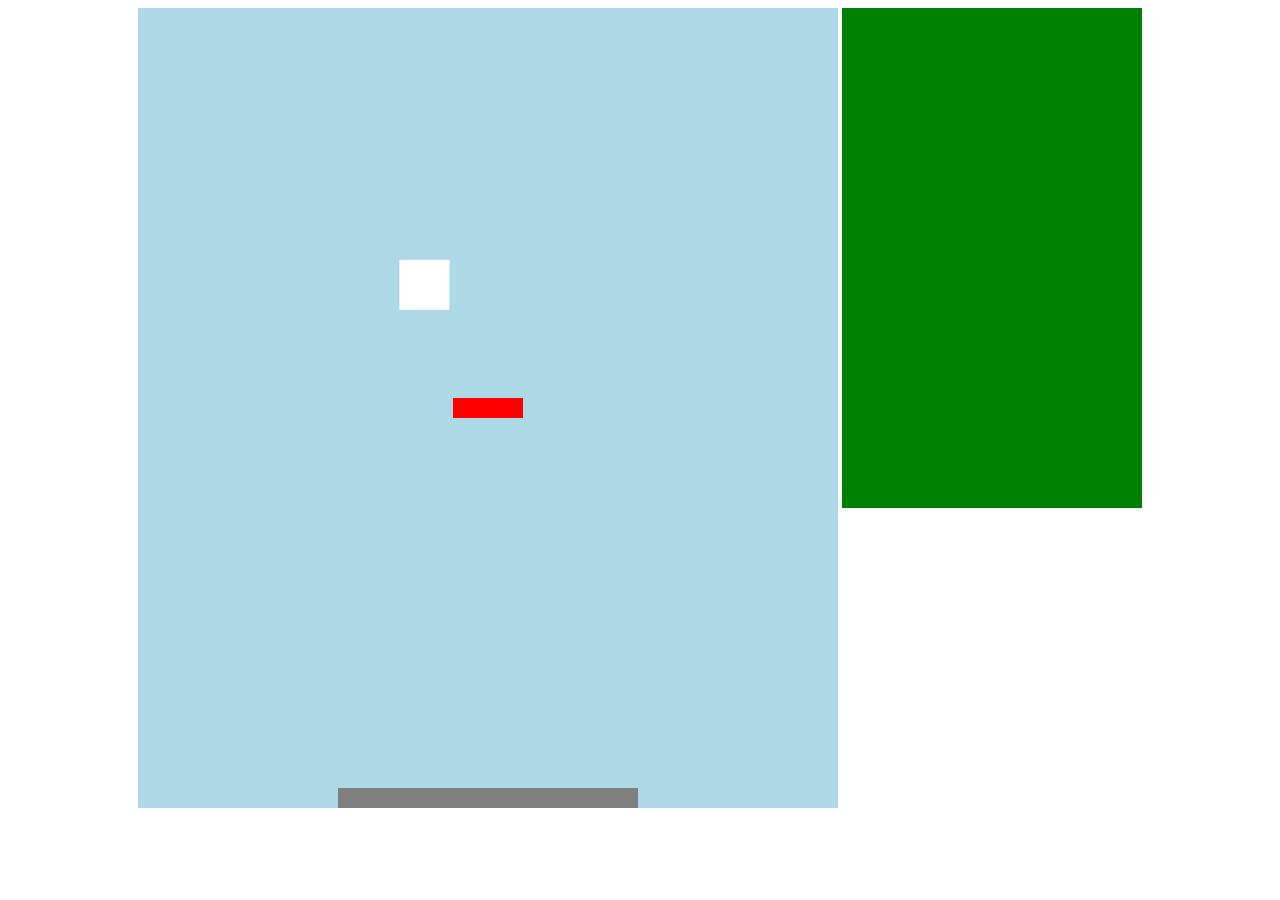
==== index.html @ 3e40965d "First commit, testing phase before using sprites" ====
<!DOCTYPE html>
<html lang="en">
  <head>
    <style></style>
    <meta charset="UTF-8" />
    <meta name="viewport" content="width=device-width, initial-scale=1.0" />
    <title>Document</title>
  </head>
  <body>
    <link href="styleSheet.css" rel="stylesheet" type="text/css" />
    <canvas id="cvs" width="700" height="800" styles> </canvas>
    <div id="brickPanel"></div>
    <!-- 1000 x 1200-->
    <script type="module">
      "use strict";
      import { main } from "./scripts/script.js";
      const cvs = document.getElementById("cvs");
      main(cvs);
    </script>
  </body>
</html>
---- styleSheet.css ----
body {
  text-align: center;
}
#cvs {
  background-color: lightblue;
  display: inline-block;
}

#brickPanel {
  width: 300px;
  height: 500px;
  background-color: green;
  display: inline-block;
  vertical-align: top;
}
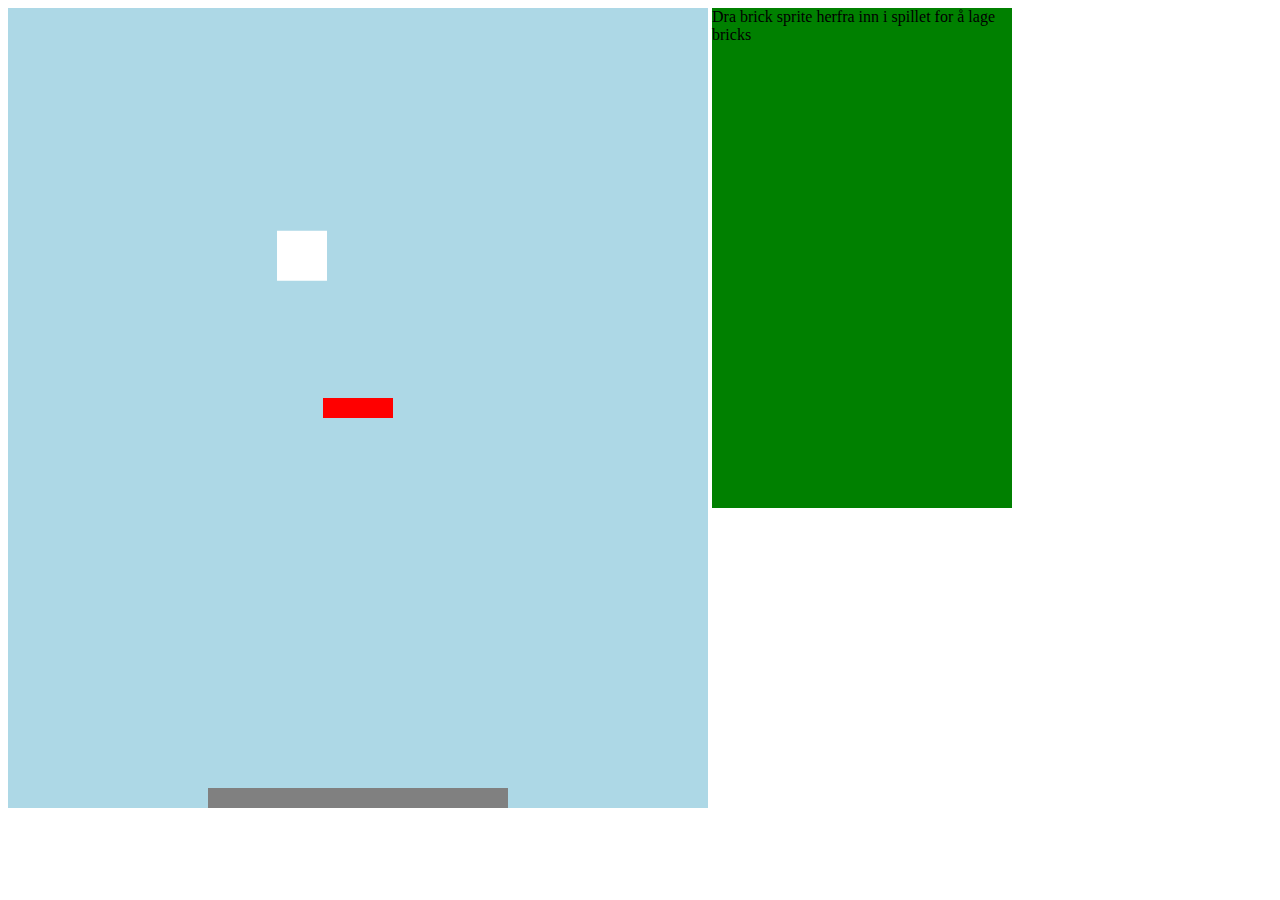
==== commit 57b77851: "Rewrote collision functions into one function" ====
--- a/index.html
+++ b/index.html
@@ -9,7 +9,7 @@
   <body>
     <link href="styleSheet.css" rel="stylesheet" type="text/css" />
     <canvas id="cvs" width="700" height="800" styles> </canvas>
-    <div id="brickPanel"></div>
+    <div id="brickPanel">Dra brick sprite herfra inn i spillet for å lage bricks</div>
     <!-- 1000 x 1200-->
     <script type="module">
       "use strict";
--- a/styleSheet.css
+++ b/styleSheet.css
@@ -1,5 +1,5 @@
 body {
-  text-align: center;
+  text-align: left;
 }
 #cvs {
   background-color: lightblue;
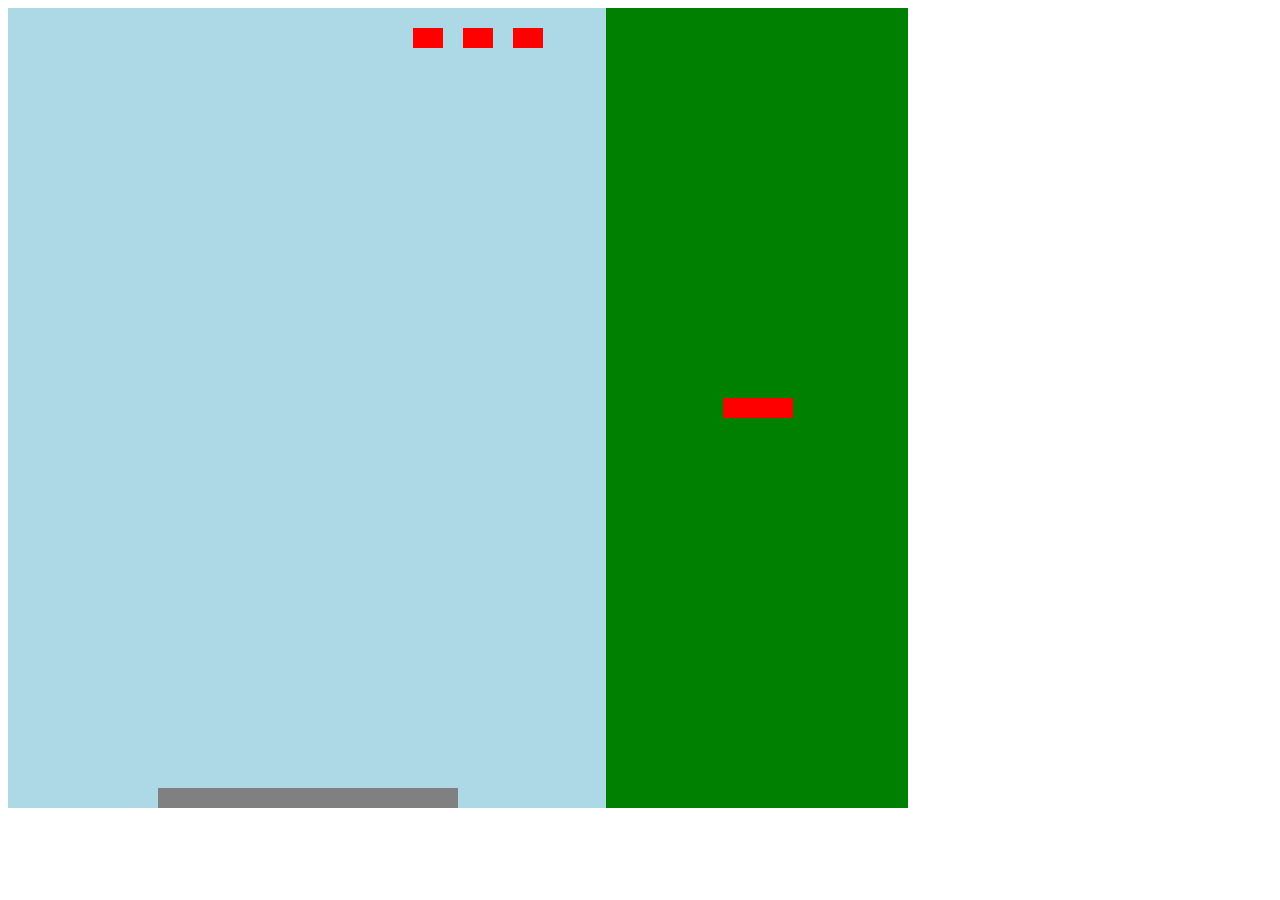
==== commit a9d71719: "Switched naming convention from pascalCase to snake_case. Can now drag several bricks from side pane" ====
--- a/index.html
+++ b/index.html
@@ -8,9 +8,7 @@
   </head>
   <body>
     <link href="styleSheet.css" rel="stylesheet" type="text/css" />
-    <canvas id="cvs" width="700" height="800" styles> </canvas>
-    <div id="brickPanel">Dra brick sprite herfra inn i spillet for å lage bricks</div>
-    <!-- 1000 x 1200-->
+    <canvas id="cvs" width="900" height="800" styles> </canvas>
     <script type="module">
       "use strict";
       import { main } from "./scripts/script.js";
--- a/styleSheet.css
+++ b/styleSheet.css
@@ -1,15 +1,8 @@
 body {
   text-align: left;
 }
+
 #cvs {
-  background-color: lightblue;
+  background: linear-gradient(to right, lightblue 66.5%, green 34.5%);
   display: inline-block;
 }
-
-#brickPanel {
-  width: 300px;
-  height: 500px;
-  background-color: green;
-  display: inline-block;
-  vertical-align: top;
-}
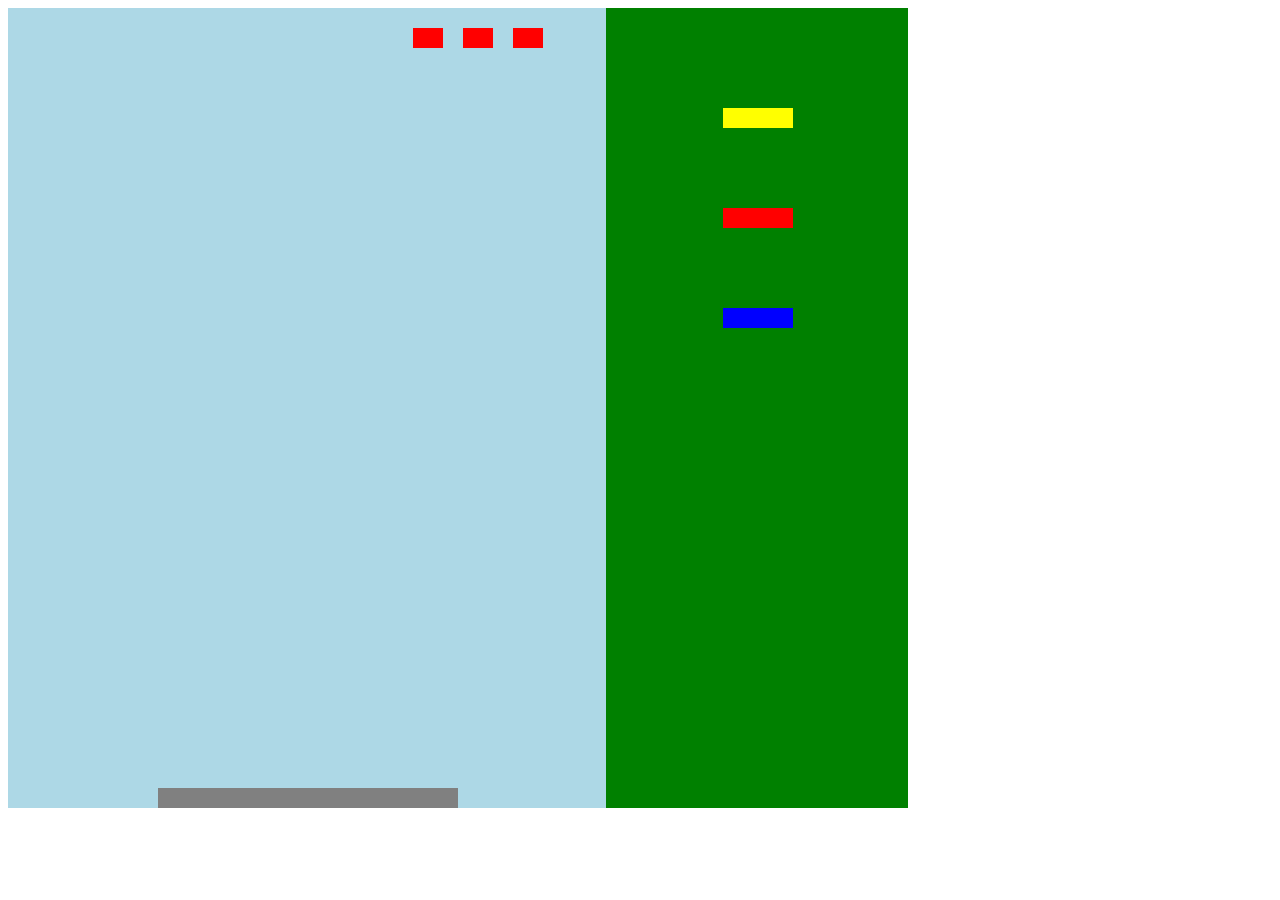
==== commit e75bc274: "Removed ico error" ====
--- a/index.html
+++ b/index.html
@@ -4,6 +4,7 @@
     <style></style>
     <meta charset="UTF-8" />
     <meta name="viewport" content="width=device-width, initial-scale=1.0" />
+    <link rel="shortcut icon" href="#" />
     <title>Document</title>
   </head>
   <body>
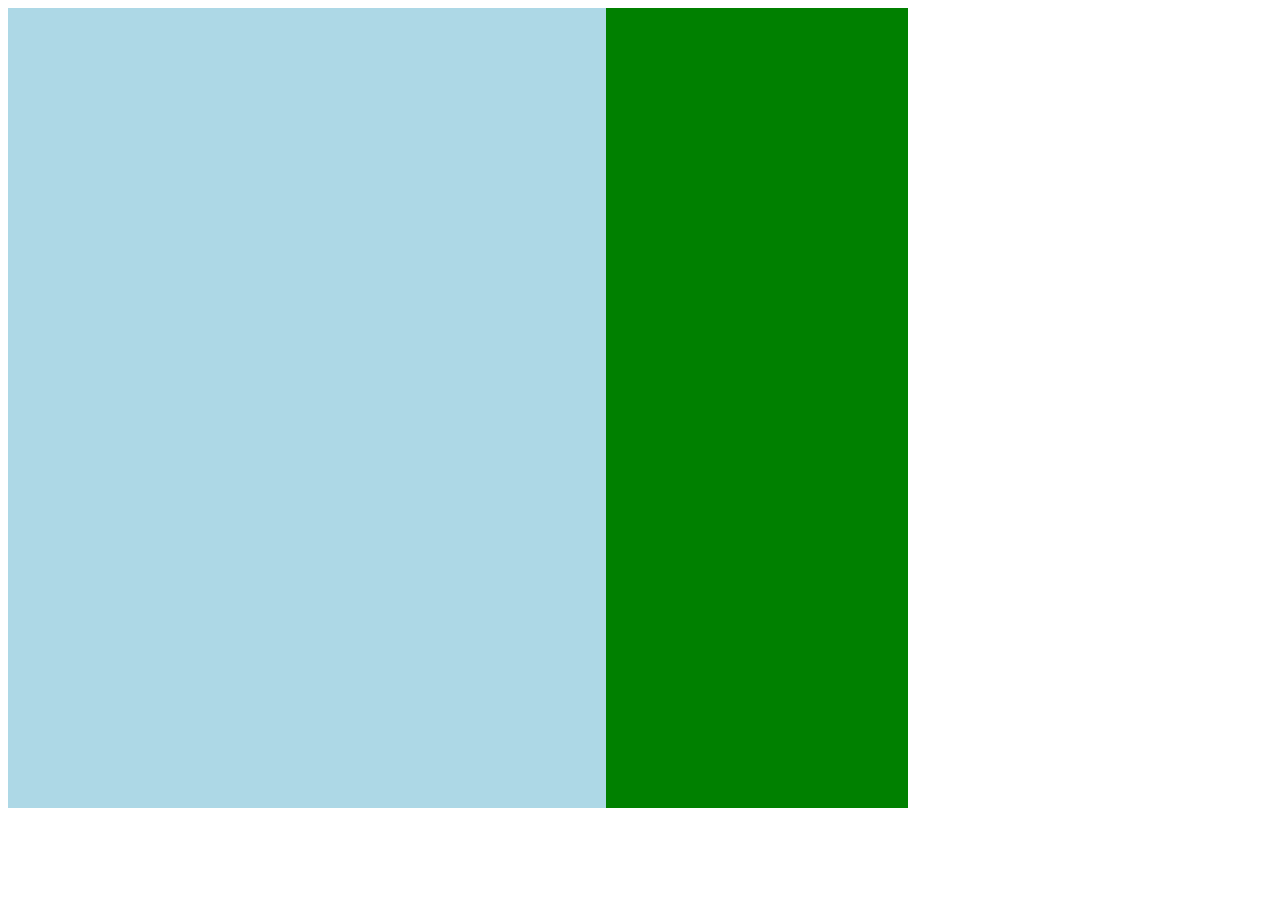
==== commit 2ca399a7: "added sprites libraries" ====
--- a/index.html
+++ b/index.html
@@ -1,4 +1,4 @@
-<!DOCTYPE html>
+<!doctype html>
 <html lang="en">
   <head>
     <style></style>
@@ -14,7 +14,7 @@
       "use strict";
       import { main } from "./scripts/script.js";
       const cvs = document.getElementById("cvs");
-      main(cvs);
+      //      main(cvs);
     </script>
   </body>
 </html>
